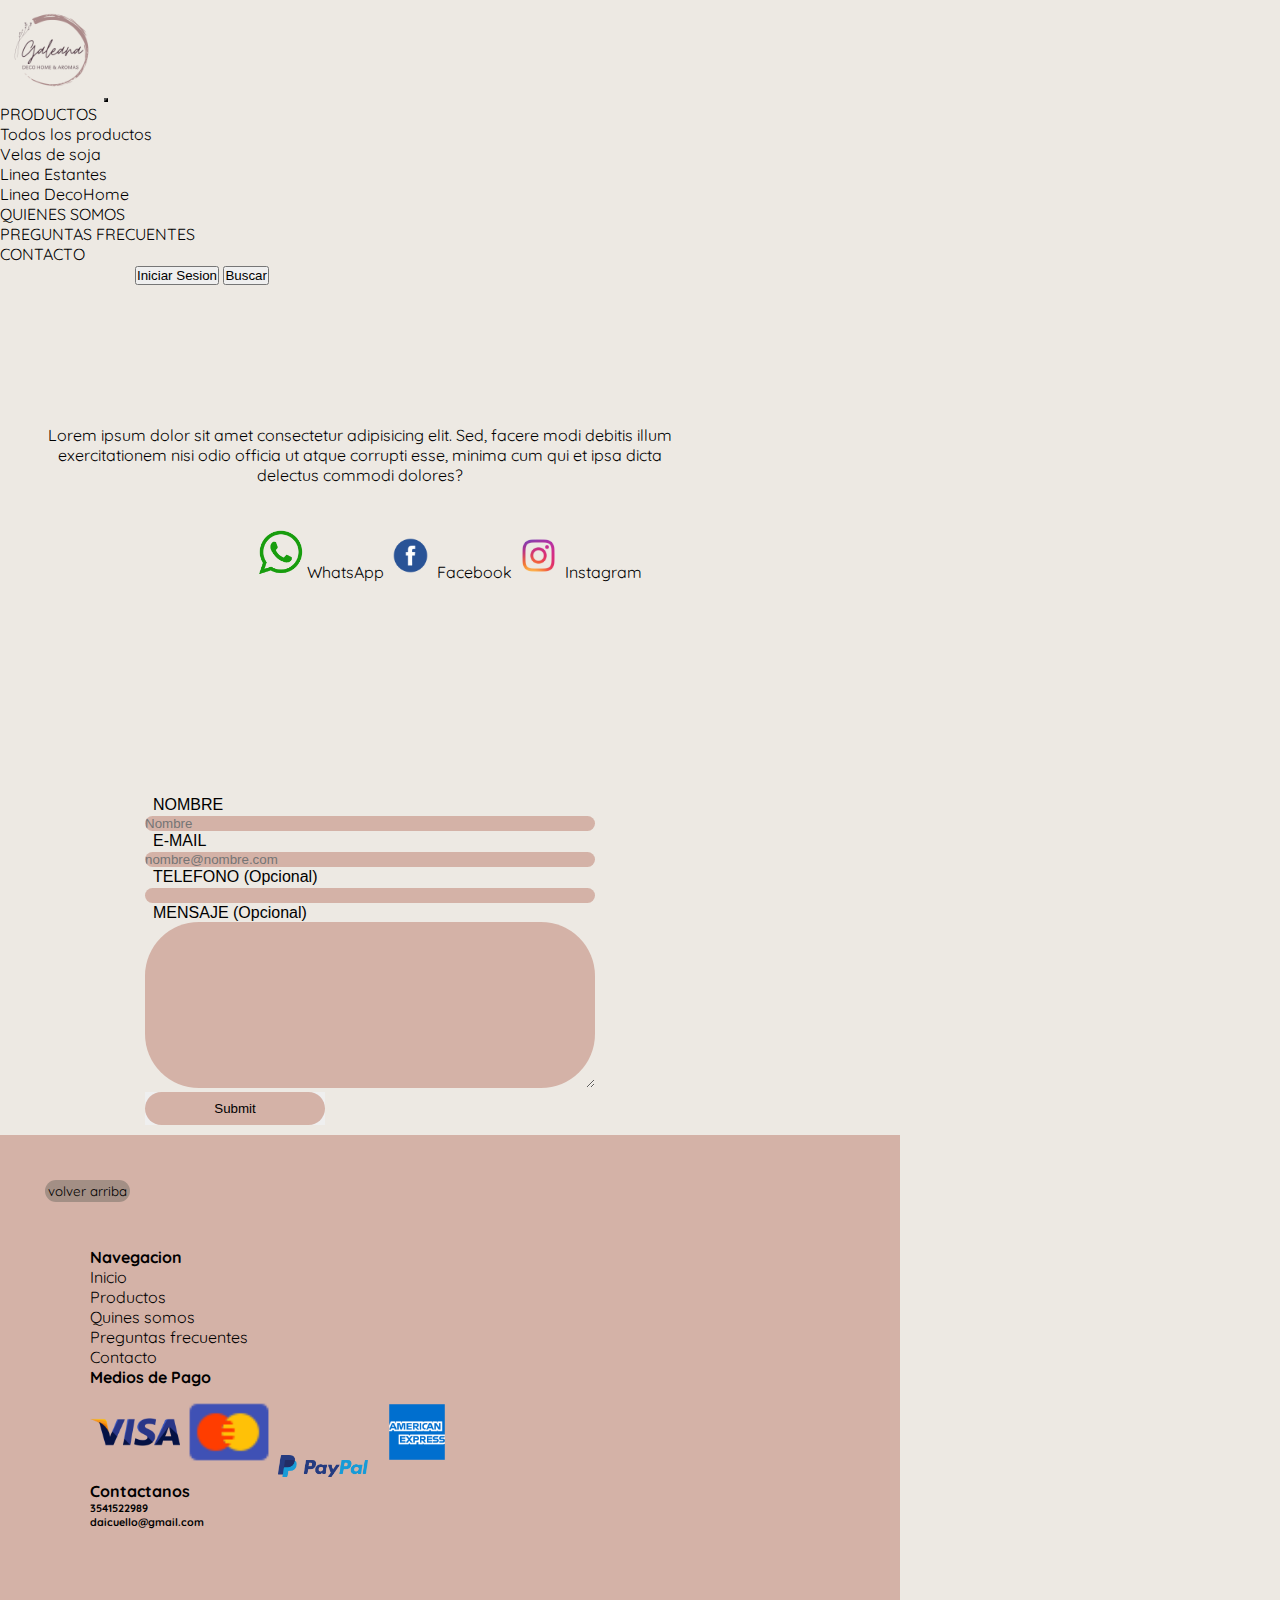
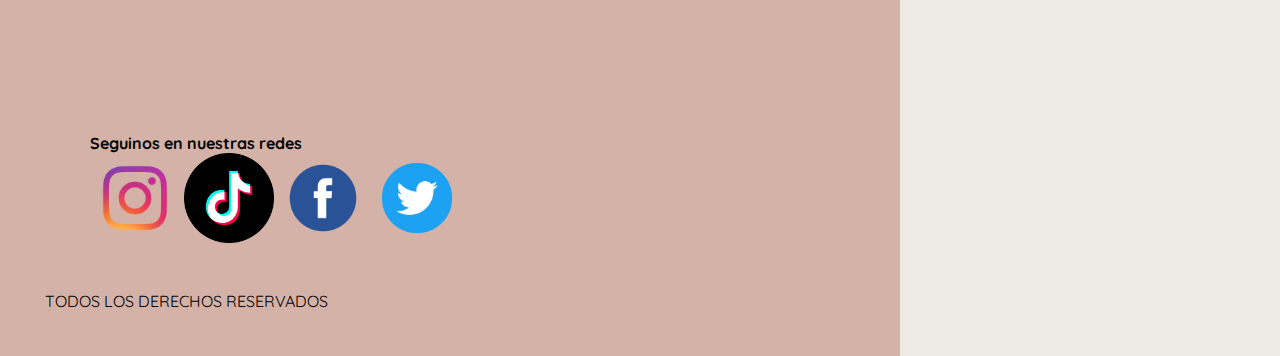
==== pages/contacto.html @ b31f3004 "proyecto sin responsive" ====
<!DOCTYPE html>
<html lang="es">
<head>
    <meta charset="UTF-8">
    <meta http-equiv="X-UA-Compatible" content="IE=edge">
    <meta name="viewport" content="width=device-width, initial-scale=1.0">
    <!--link de mi fuente tipografica-->
    <link rel="preconnect" href="https://fonts.googleapis.com">
    <link rel="preconnect" href="https://fonts.gstatic.com" crossorigin>
    <link href="https://fonts.googleapis.com/css2?family=Quicksand:wght@700&display=swap" rel="stylesheet">
    <!-- link de bt -->
    <link href="https://cdn.jsdelivr.net/npm/bootstrap@5.3.0/dist/css/bootstrap.min.css" rel="stylesheet" integrity="sha384-9ndCyUaIbzAi2FUVXJi0CjmCapSmO7SnpJef0486qhLnuZ2cdeRhO02iuK6FUUVM" crossorigin="anonymous">
    <!--link de mi css-->
    <link rel="stylesheet" href="../css/estilos.css">
    <title>Contacto-GALEANA</title>
</head>
<body>
    <header id="arriba">
        <nav class="navbar navbar-expand-lg fixed-top bg-body-tertiary" style="background-color: #ede9e3 ;" >
            <div class="container-fluid" style="background-color: #ede9e3;">
                <a class="navbar-brand" href="../index.html">
                    <img src="../imag/galeana-logo.png" alt="logo de galeana" width="100" height="100">
                   <!-- <h1> GALEANA</h1>
                    <h2> DecoHome</h2> -->
                </a>
                <button class="navbar-toggler" type="button" data-bs-toggle="collapse" data-bs-target="#navbarScroll" aria-controls="navbarScroll" aria-expanded="false" aria-label="Toggle navigation" style="background-color: #ede9e3;">
                    <span class="navbar-toggler-icon"></span>
                </button>
                <div class="collapse navbar-collapse" id="navbarScroll" >
                    <ul class="navbar-nav me-auto my-2 my-lg-0 navbar-nav-scroll" style="--bs-scroll-height: 100px;">
                        <li class="nav-item dropdown">
                            <a class="nav-link dropdown-toggle" href="productos.html" role="button" data-bs-toggle="dropdown" aria-expanded="false"> PRODUCTOS </a>
                            <ul class="dropdown-menu" style="background-color: #ede9e3;">
                                <li><a href="productos.html"> Todos los productos </a></li>
                                <li><a class="dropdown-item" href="productos.html"> Velas de soja </a></li>
                                <li><a class="dropdown-item" href="productos.html"> Linea Estantes</a></li>
                                <li><a class="dropdown-item" href="productos.html"> Linea DecoHome </a></li>
                            </ul>
                        </li>
                        <li class="nav-item">
                            <a class="nav-link" href="quienes-somos.html"> QUIENES SOMOS </a>
                        </li>
                        <li class="nav-item">
                            <a class="nav-link" href="preguntas-frecuentes.html"> PREGUNTAS FRECUENTES </a>
                        </li>
                        <li class="nav-item">
                            <a class="nav-link" href="contacto.html"> CONTACTO</a>
                        </li>
                        <li>
                        <form class="container-fluid justify-content-end ">
                                <button class="btn btn-outline-success me-2" type="button"> Iniciar Sesion </button>
                                <button class="btn btn-sm btn-outline-secondary" type="bsubmit">Buscar</button>
                            </form>    
                        </li>
                    </ul>
                </div>
            </div>
        </nav>
    </header>
    
    <main>
        
        <div class="saludo-contacto">
            <!--saludo indicando los medios por los que se pueden contactar con la empresa-->
            <p>Lorem ipsum dolor sit amet consectetur adipisicing elit. Sed, facere modi debitis illum exercitationem nisi odio officia ut atque corrupti esse, minima cum qui et ipsa dicta delectus commodi dolores?</p>
         </div>

         <div class="datos-contacto">
            <div class="telefono">
                <img src="../imag/wpp-logo.png" alt="logo whatsapp">
                <a href="https://api.whatsapp.com/send?phone=%2B543541522989&data=ARBn1uhON_RuUmEuC_TvBJF1Gwjbjlv_w7Ste5HVulLkFIH7ZGTE6JPfM6WRJ_m1bZ11gwH2u2odyF5yIeq0CkfRc7GgiPr6o1aW9cjptMQ_8bHJrU8C2Qj7CpXXLNUnGPv8InL83wXKKrz_-K3iRWUv-g&source=FB_Page&app=facebook&entry_point=page_cta&fbclid=IwAR1APY4_zoAXSTWOU1IvdNvoWF8I5_7IzAJS694_znntWfMHKiDHDvDo7Cc" target="_blank">WhatsApp</a>

                <img src="../imag/facebook-icon-.png" alt="logo facebook">
                <a href="https://www.facebook.com/profile.php?id=100069770867938" target="_blank">Facebook</a>

                <img src="../imag/Instagram-logo.png" alt="logo instagram">
                <a href="https://www.instagram.com/galeana.deco" target="_blank">Instagram</a>
            </div>

            <div class="direccion">
            <!--iframe del mapa con localizacion-->
                <iframe src="https://www.google.com/maps/embed?pb=!1m18!1m12!1m3!1d108962.42271824229!2d-64.58213888471356!3d-31.41204008175614!2m3!1f0!2f0!3f0!3m2!1i1024!2i768!4f13.1!3m3!1m2!1s0x942d6640d6777c71%3A0x75c24ab6cb121bed!2sVilla%20Carlos%20Paz%2C%20C%C3%B3rdoba!5e0!3m2!1ses!2sar!4v1686274825156!5m2!1ses!2sar" width="300" height="200" style="border:0;" allowfullscreen="" loading="lazy" referrerpolicy="no-referrer-when-downgrade"></iframe>
            </div>

        </div>
        

        <form>
            <fieldset class="contacto-formulario">
                <div>
                    <label for="nombre">NOMBRE </label> <br>
                    <input type="text" placeholder="Nombre" >
                </div>
                <div>
                    <label for="email">E-MAIL</label><br>
                    <input type="email" placeholder=nombre@nombre.com>
                </div>
                <div>
                    <label for="tel">TELEFONO (Opcional)</label><br>
                    <input type="number">
                </div>
                <div>
                    <label for="text">MENSAJE (Opcional)</label><br>
                    <textarea name="" id="" cols="30" rows="10"></textarea>
                </div>
                <div>
                    <button class="boton-formulario">
                        <input type="submit">
                    </button>
                    
                </div>
            </fieldset>
        </form>

        
    </main>

     
    <footer>
        
        <button>
            <a href="#arriba">volver arriba</a> 
        </button>
        
        <div class="footer">
            <section class="navegacion">
                <h4>Navegacion</h4>
                <!-- iframe elaces internos -->
                <div class="links">
                    <a href="../index.html"> Inicio</a>
                </div>
                <div class="links">
                    <a href="productos.html"> Productos </a>
                </div>
                <div class="links">
                    <a href="quienes-somos.html"> Quines somos</a>
                </div>
                <div class="links">
                    <a href="preguntas-frecuentes.html"> Preguntas frecuentes</a>
                </div>
                <div class="links">
                    <a href="contacto.html">Contacto</a>
                </div>
                
            </section>
                
            <section class="medios-pago">
                <h4>Medios de Pago</h4>
                <div class="medios-pago">
                    <img src="../imag/visa.png" alt="logo visa">
                </div>
                <div class="medios-pago">
                    <img src="../imag/mastercard.png" alt="logo mastercard">
                </div>
                <div class="medios-pago">
                    <img src="../imag/PayPal-logo.png" alt="logo paypal">
                </div>
                <div class="medios-pago">
                    <img src="../imag/american-express-logo.png" alt="logo american express">
                </div>
            </section>

            <section class="contactanos">
                <h4>Contactanos</h4>
                    <!-- iframe elace externo -->
                    <a href="https://api.whatsapp.com/send?phone=%2B543541522989&data=ARBn1uhON_RuUmEuC_TvBJF1Gwjbjlv_w7Ste5HVulLkFIH7ZGTE6JPfM6WRJ_m1bZ11gwH2u2odyF5yIeq0CkfRc7GgiPr6o1aW9cjptMQ_8bHJrU8C2Qj7CpXXLNUnGPv8InL83wXKKrz_-K3iRWUv-g&source=FB_Page&app=facebook&entry_point=page_cta&fbclid=IwAR1APY4_zoAXSTWOU1IvdNvoWF8I5_7IzAJS694_znntWfMHKiDHDvDo7Cc" target="_blank"><h6>3541522989</h6></a>
                    <h6>daicuello@gmail.com</h6>
                    <!-- iframe del mapa con localizacion -->
                    <iframe src="https://www.google.com/maps/embed?pb=!1m18!1m12!1m3!1d108962.42271824229!2d-64.58213888471356!3d-31.41204008175614!2m3!1f0!2f0!3f0!3m2!1i1024!2i768!4f13.1!3m3!1m2!1s0x942d6640d6777c71%3A0x75c24ab6cb121bed!2sVilla%20Carlos%20Paz%2C%20C%C3%B3rdoba!5e0!3m2!1ses!2sar!4v1686274825156!5m2!1ses!2sar" width="300" height="200" style="border:0;" allowfullscreen="" loading="lazy" referrerpolicy="no-referrer-when-downgrade"></iframe>
            </section>

            <section class="redes">
                <h4>Seguinos en nuestras redes </h4>
                <!-- iframe enlaces externos -->
                <a href="https://www.instagram.com/galeana.deco" target="_blank"><h5><img src="../imag/Instagram-logo.png" alt="logo instagram"></a>
                <a href="https://www.tiktok.com/@daiana.mc" target="_blank"><img src="../imag/tiktok.png
                    " alt="logo tiktok"></a>
                <a href="https://www.facebook.com/profile.php?id=100069770867938" target="_blank"><img src="../imag/facebook-icon-.png" alt=""></a>
                <img src="../imag/twitter.png" alt="logo twitter">
            </section>

            <!-- section newsletter 
                <section></section>
            -->
            
        </div>

        <p>TODOS LOS DERECHOS RESERVADOS </p>
        <!-- script bt -->
    <script src="https://cdn.jsdelivr.net/npm/bootstrap@5.3.0/dist/js/bootstrap.bundle.min.js" integrity="sha384-geWF76RCwLtnZ8qwWowPQNguL3RmwHVBC9FhGdlKrxdiJJigb/j/68SIy3Te4Bkz" crossorigin="anonymous"></script>
    </footer>
   
</body>
</html>
---- css/estilos.css ----
/*reset*/
*{
  margin: 0;
  padding: 0;
  box-sizing: border-box;
}


/*estilos generales*/


html{
font-family: 'Quicksand', sans-serif;
}
body{
  background-color: #ede9e3 ;
  max-width: 100vh;
}
header{
  background-color: #cdc6c3;
}
main{
  background-color: #ede9e3;
  margin-top: 90px;
}
a{
  text-decoration: none;
  color: black;
}
footer{
  background-color: #d4b2a7;
  padding: 5vh;
}
footer button{
  background-color: #a38f85;
  border-style: none;
  border-radius: 2rem;
  padding: 3px;
  font-family: 'Quicksand', serif; ;
}
 .footer{
  margin: 5vh;
}
 .medios-pago{
  display: inline;
}
 .medios-pago img{
  width: 10vh;
  height: auto;
}
 .redes img{
  width: 10vh;
  height: auto;
}


/*estilos de home*/


main .carrusel{
  max-width: 100vh;
  width: 100%;
  height: 50vh;
  overflow-x: auto;
  display: flex;
  margin: 0 auto;
}
main .carrusel img{
  width: 100%;
  scroll-snap-align: center;
}
main .etiqueta-destacados{
    text-align: center;
    background-color: #cdc6c3;
    padding: 20px;
}
main .destacados{
  margin: 5vh;
  text-align: center;
}
.servicios{
  text-align: center;
}
.envios{
  border: 0.5vh solid #a38f85;
  width: 70vh;
  display: inline-block;
}
.envios img {
  width: 10vh;
  height: 10vh;
}
.pagos{
  border: 0.5vh solid #a38f85;
  width: 70vh;
  display: inline-block;
}
.pagos img{
  width: 10vh;
  height: 10vh;
}
.contacto{
  border: 0.5vh solid #a38f85;
  width: 70vh;
  display: inline-block;
}
.contacto img{
  width: 10vh;
  height: 10vh;
}
main .tarjetas-destacados{
  margin: 10vh;
  padding-bottom: 3vh;
}


/*estilos de productos*/


.prod{
  display: flex;
  padding-top: 50px;
}
.cards-productos{
  display: flex; 
  text-align: center;
}
.card-productos{
  flex: 50%;
  width: 70vh;
  margin: 30px;
  border: 5px solid #a38f85;
  background-color: #a38f85;
  display: flex;
  flex-direction: column;
  text-align: center;
  
}
.card-productos img{
  width: 68vh;
  border-color: black;
}
.card-productos .footer-productos{
  background-color: #a38f85;
  padding: 10px;
}
.footer-productos button{
  padding: 2vh;
  background-color: #d4b2a7;
  border-style: none;
  border-radius: 2rem;
}


/*estilos de quienes somos*/


.quienessomos{
  text-align: center;
  padding: 1vh 5vh 5vh 5vh
} 
.quienessomos img{
  width: 70vh;
  height: 70vh;
  margin-top: 5vh;
}
.quienessomos p{
  margin-top: 7vh;
}


/*estilos de preguntas frecuentes*/

.preguntas{
  padding-top: 50px;
}
.pregunta{
  font-style: italic;
  text-decoration: underline;
  background-color: #a38f85;
  margin: 10px 20px;
  display: inline-block;
}
.respuesta{
  text-align: justify;
  display: inline-block;
  margin: 10px 20px;
}

/*estilos de contacto*/

.saludo-contacto{
  padding-top: 50px;
  text-align: center;
  width: 70vh;
  margin: 5vh 5vh;
}
.datos-contacto{
  display: flex;
  flex-direction: column;
}
.datos-contacto img{
  width: 5vh;
  height: auto;
}

.telefono{
  display: block;
  text-align: center;
}

.direccion{
  text-align: center;
}

form{
  font-family: sans-serif;
  display: inline-block;
  border-style: none;
  padding-left: 15vh;
  
}
fieldset{
  border-style: none;
  margin: 10px;
}

.contacto-formulario label{
  text-align: left;
  padding: 0.5rem;
}

.contacto-formulario input{
  background-color: #d4b2a7;
  border-style: none;
  width: 50vh;
  border-radius: 6vh;
  
}

.contacto-formulario textarea{
  text-align: left;
  padding: 0.5rem;
  background-color: #d4b2a7;
  border-style: none;
  width: 50vh;
  border-radius: 6vh;
}

.boton-formulario{
  border-style: none;
}
.boton-formulario input{
  border-radius: 6vh;
  width: 20vh;
  padding: 1vh;
}
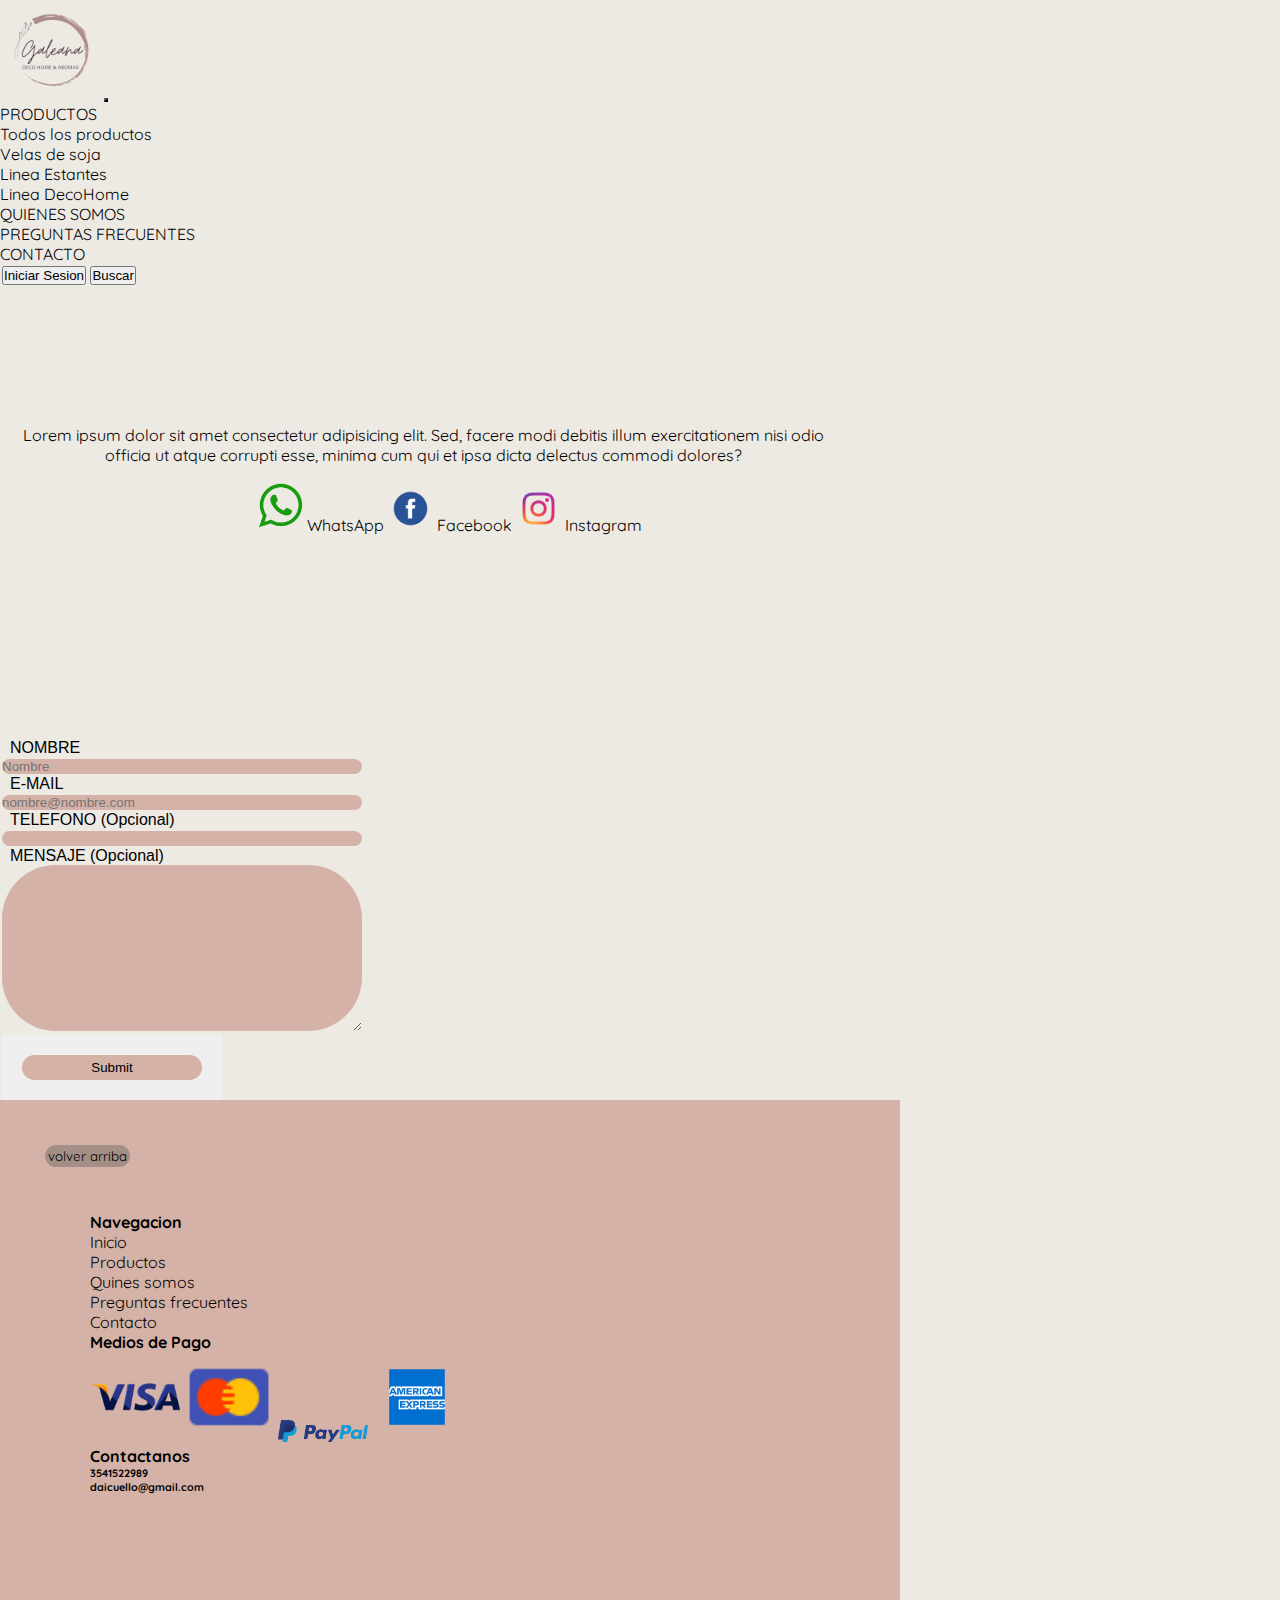
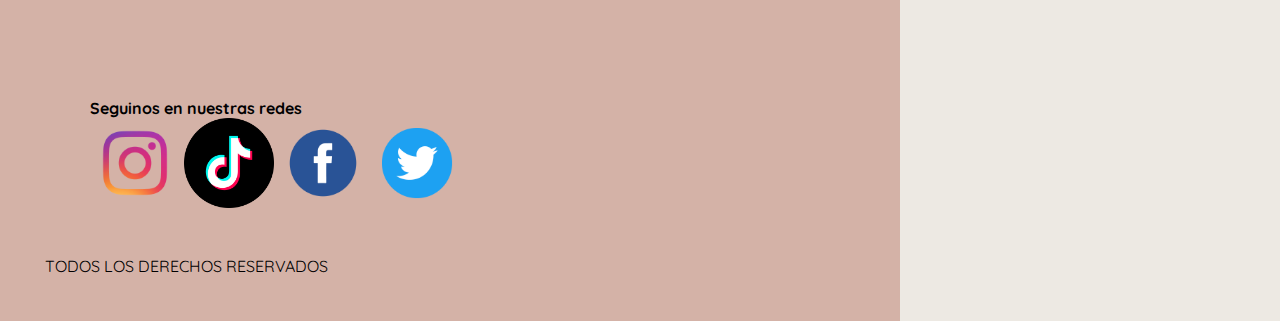
==== commit 3e246e04: "mobile first" ====
--- a/pages/contacto.html
+++ b/pages/contacto.html
@@ -85,7 +85,7 @@
         </div>
         
 
-        <form>
+        <form class="formulario-cont">
             <fieldset class="contacto-formulario">
                 <div>
                     <label for="nombre">NOMBRE </label> <br>
--- a/css/estilos.css
+++ b/css/estilos.css
@@ -80,10 +80,12 @@
 }
 .servicios{
   text-align: center;
+  width: 300;
+  
 }
 .envios{
-  border: 0.5vh solid #a38f85;
-  width: 70vh;
+  border: 5px solid #a38f85;
+  width: 100%;
   display: inline-block;
 }
 .envios img {
@@ -91,8 +93,8 @@
   height: 10vh;
 }
 .pagos{
-  border: 0.5vh solid #a38f85;
-  width: 70vh;
+  border: 5px solid #a38f85;
+  width: 100%;
   display: inline-block;
 }
 .pagos img{
@@ -100,19 +102,14 @@
   height: 10vh;
 }
 .contacto{
-  border: 0.5vh solid #a38f85;
-  width: 70vh;
+  border: 5px solid #a38f85;
+  width: 100%;
   display: inline-block;
 }
 .contacto img{
   width: 10vh;
   height: 10vh;
 }
-main .tarjetas-destacados{
-  margin: 10vh;
-  padding-bottom: 3vh;
-}
-
 
 /*estilos de productos*/
 
@@ -120,6 +117,7 @@
 .prod{
   display: flex;
   padding-top: 50px;
+  max-width: 100vh;
 }
 .cards-productos{
   display: flex; 
@@ -127,7 +125,7 @@
 }
 .card-productos{
   flex: 50%;
-  width: 70vh;
+  width: 70%;
   margin: 30px;
   border: 5px solid #a38f85;
   background-color: #a38f85;
@@ -137,7 +135,7 @@
   
 }
 .card-productos img{
-  width: 68vh;
+  width: 100%;
   border-color: black;
 }
 .card-productos .footer-productos{
@@ -156,16 +154,17 @@
 
 
 .quienessomos{
+  max-width: 100vh;
   text-align: center;
   padding: 1vh 5vh 5vh 5vh
 } 
 .quienessomos img{
-  width: 70vh;
-  height: 70vh;
+  width: 90%;
+  height: 90%;
   margin-top: 5vh;
 }
 .quienessomos p{
-  margin-top: 7vh;
+  margin-top: 5vh;
 }
 
 
@@ -192,8 +191,9 @@
 .saludo-contacto{
   padding-top: 50px;
   text-align: center;
-  width: 70vh;
-  margin: 5vh 5vh;
+  max-width: 100vh;
+  width: 90%;
+  margin: 2vh;
 }
 .datos-contacto{
   display: flex;
@@ -217,12 +217,10 @@
   font-family: sans-serif;
   display: inline-block;
   border-style: none;
-  padding-left: 15vh;
-  
+  padding-left: 2px;
 }
 fieldset{
   border-style: none;
-  margin: 10px;
 }
 
 .contacto-formulario label{
@@ -233,7 +231,7 @@
 .contacto-formulario input{
   background-color: #d4b2a7;
   border-style: none;
-  width: 50vh;
+  width: 40vh;
   border-radius: 6vh;
   
 }
@@ -243,7 +241,7 @@
   padding: 0.5rem;
   background-color: #d4b2a7;
   border-style: none;
-  width: 50vh;
+  width: 40vh;
   border-radius: 6vh;
 }
 
@@ -253,9 +251,10 @@
 .boton-formulario input{
   border-radius: 6vh;
   width: 20vh;
-  padding: 1vh;
-}
-
-
-
-
+  margin: 20px;
+  padding: 5px;
+}
+
+
+
+
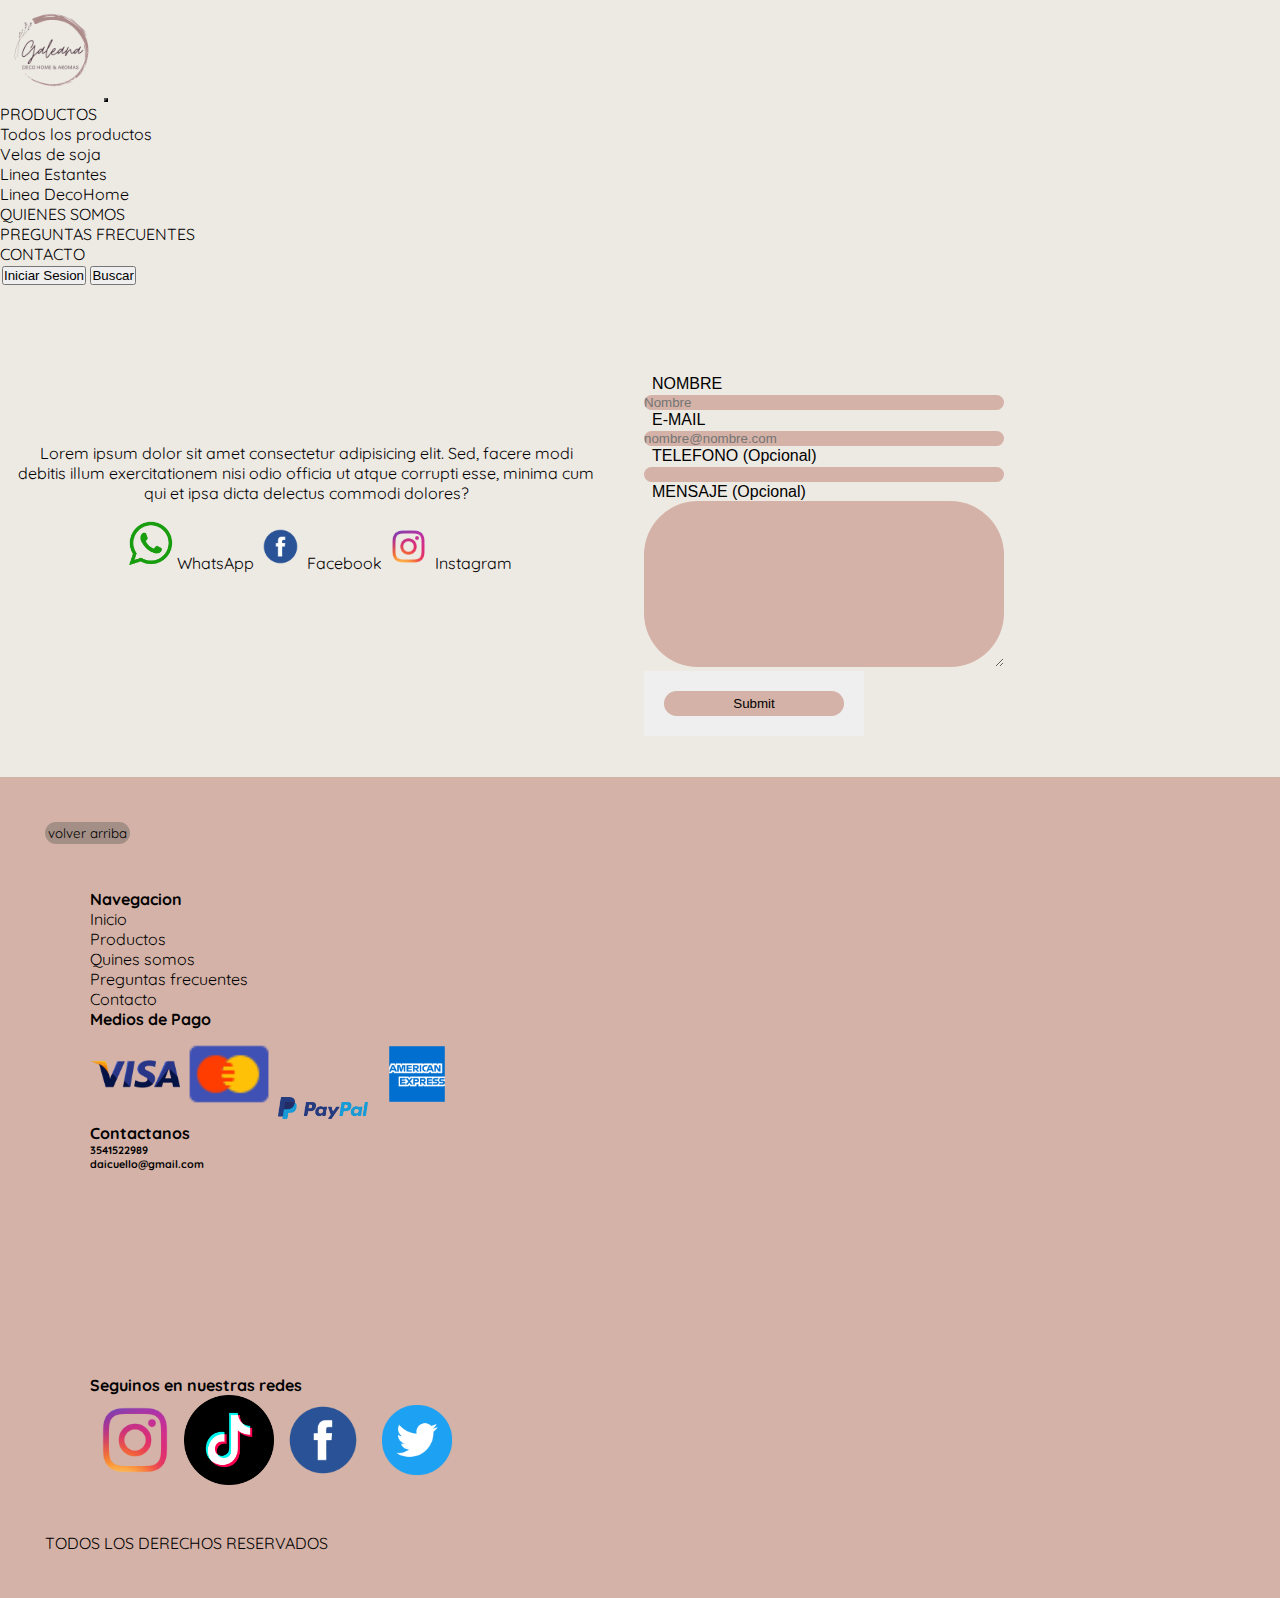
==== commit c80fd7de: "responsive contactos" ====
--- a/pages/contacto.html
+++ b/pages/contacto.html
@@ -60,58 +60,64 @@
     
     <main>
         
-        <div class="saludo-contacto">
-            <!--saludo indicando los medios por los que se pueden contactar con la empresa-->
-            <p>Lorem ipsum dolor sit amet consectetur adipisicing elit. Sed, facere modi debitis illum exercitationem nisi odio officia ut atque corrupti esse, minima cum qui et ipsa dicta delectus commodi dolores?</p>
-         </div>
-
-         <div class="datos-contacto">
-            <div class="telefono">
-                <img src="../imag/wpp-logo.png" alt="logo whatsapp">
-                <a href="https://api.whatsapp.com/send?phone=%2B543541522989&data=ARBn1uhON_RuUmEuC_TvBJF1Gwjbjlv_w7Ste5HVulLkFIH7ZGTE6JPfM6WRJ_m1bZ11gwH2u2odyF5yIeq0CkfRc7GgiPr6o1aW9cjptMQ_8bHJrU8C2Qj7CpXXLNUnGPv8InL83wXKKrz_-K3iRWUv-g&source=FB_Page&app=facebook&entry_point=page_cta&fbclid=IwAR1APY4_zoAXSTWOU1IvdNvoWF8I5_7IzAJS694_znntWfMHKiDHDvDo7Cc" target="_blank">WhatsApp</a>
-
-                <img src="../imag/facebook-icon-.png" alt="logo facebook">
-                <a href="https://www.facebook.com/profile.php?id=100069770867938" target="_blank">Facebook</a>
-
-                <img src="../imag/Instagram-logo.png" alt="logo instagram">
-                <a href="https://www.instagram.com/galeana.deco" target="_blank">Instagram</a>
+        <section class="grids-container">
+            <div class="grid1">
+                <div class="saludo-contacto">
+                 <!--saludo indicando los medios por los que se pueden contactar con la empresa-->
+                    <p>Lorem ipsum dolor sit amet consectetur adipisicing elit. Sed, facere modi debitis illum exercitationem nisi odio officia ut atque corrupti esse, minima cum qui et ipsa dicta delectus commodi dolores?</p>
+                </div>
+
+                <div class="datos-contacto">
+                    <div class="telefono">
+                         <img src="../imag/wpp-logo.png" alt="logo whatsapp">
+                         <a href="https://api.whatsapp.com/send?phone=%2B543541522989&data=ARBn1uhON_RuUmEuC_TvBJF1Gwjbjlv_w7Ste5HVulLkFIH7ZGTE6JPfM6WRJ_m1bZ11gwH2u2odyF5yIeq0CkfRc7GgiPr6o1aW9cjptMQ_8bHJrU8C2Qj7CpXXLNUnGPv8InL83wXKKrz_-K3iRWUv-g&source=FB_Page&app=facebook&entry_point=page_cta&fbclid=IwAR1APY4_zoAXSTWOU1IvdNvoWF8I5_7IzAJS694_znntWfMHKiDHDvDo7Cc" target="_blank">WhatsApp</a>
+
+                         <img src="../imag/facebook-icon-.png" alt="logo facebook">
+                        <a href="https://www.facebook.com/profile.php?id=100069770867938" target="_blank">Facebook</a>
+
+                        <img src="../imag/Instagram-logo.png" alt="logo instagram">
+                        <a href="https://www.instagram.com/galeana.deco" target="_blank">Instagram</a>
+                    </div>
+
+                    <div class="direccion">
+                    <!--iframe del mapa con localizacion-->
+                        <iframe src="https://www.google.com/maps/embed?pb=!1m18!1m12!1m3!1d108962.42271824229!2d-64.58213888471356!3d-31.41204008175614!2m3!1f0!2f0!3f0!3m2!1i1024!2i768!4f13.1!3m3!1m2!1s0x942d6640d6777c71%3A0x75c24ab6cb121bed!2sVilla%20Carlos%20Paz%2C%20C%C3%B3rdoba!5e0!3m2!1ses!2sar!4v1686274825156!5m2!1ses!2sar" width="300" height="200" style="border:0;" allowfullscreen="" loading="lazy" referrerpolicy="no-referrer-when-downgrade"></iframe>
+                    </div>
+
+                </div>
             </div>
-
-            <div class="direccion">
-            <!--iframe del mapa con localizacion-->
-                <iframe src="https://www.google.com/maps/embed?pb=!1m18!1m12!1m3!1d108962.42271824229!2d-64.58213888471356!3d-31.41204008175614!2m3!1f0!2f0!3f0!3m2!1i1024!2i768!4f13.1!3m3!1m2!1s0x942d6640d6777c71%3A0x75c24ab6cb121bed!2sVilla%20Carlos%20Paz%2C%20C%C3%B3rdoba!5e0!3m2!1ses!2sar!4v1686274825156!5m2!1ses!2sar" width="300" height="200" style="border:0;" allowfullscreen="" loading="lazy" referrerpolicy="no-referrer-when-downgrade"></iframe>
-            </div>
-
-        </div>
-        
-
-        <form class="formulario-cont">
-            <fieldset class="contacto-formulario">
-                <div>
-                    <label for="nombre">NOMBRE </label> <br>
-                    <input type="text" placeholder="Nombre" >
-                </div>
-                <div>
-                    <label for="email">E-MAIL</label><br>
-                    <input type="email" placeholder=nombre@nombre.com>
-                </div>
-                <div>
-                    <label for="tel">TELEFONO (Opcional)</label><br>
-                    <input type="number">
-                </div>
-                <div>
-                    <label for="text">MENSAJE (Opcional)</label><br>
-                    <textarea name="" id="" cols="30" rows="10"></textarea>
-                </div>
-                <div>
-                    <button class="boton-formulario">
-                        <input type="submit">
-                    </button>
-                    
-                </div>
-            </fieldset>
-        </form>
-
+                
+            
+
+            <form class="formulario-cont">
+                <fieldset class="contacto-formulario">
+                    <div>
+                        <label for="nombre">NOMBRE </label> <br>
+                        <input type="text" placeholder="Nombre" >
+                    </div>
+                    <div>
+                        <label for="email">E-MAIL</label><br>
+                        <input type="email" placeholder=nombre@nombre.com>
+                    </div>
+                    <div>
+                        <label for="tel">TELEFONO (Opcional)</label><br>
+                        <input type="number">
+                    </div>
+                    <div>
+                        <label for="text">MENSAJE (Opcional)</label><br>
+                        <textarea name="" id="" cols="30" rows="10"></textarea>
+                    </div>
+                    <div>
+                        <button class="boton-formulario">
+                            <input type="submit">
+                        </button>
+                        
+                    </div>
+                </fieldset>
+            </form>
+
+        </section>
+        
         
     </main>
 
--- a/css/estilos.css
+++ b/css/estilos.css
@@ -14,7 +14,6 @@
 }
 body{
   background-color: #ede9e3 ;
-  max-width: 100vh;
 }
 header{
   background-color: #cdc6c3;
@@ -153,19 +152,89 @@
 /*estilos de quienes somos*/
 
 
-.quienessomos{
-  max-width: 100vh;
-  text-align: center;
-  padding: 1vh 5vh 5vh 5vh
-} 
-.quienessomos img{
+section .grid-container{
+  text-align: center;
+}
+
+.grid-container{
+  display: grid;
+  gap: 10px;
+  grid-template: 
+  "img-dai" 200px
+  "img-dos" 200px
+  "quienes-somos" 400px;
+}
+
+.img-dai{
+  grid-area: img-dai;
+  align-self: center;
+}
+.img-dos{
+  grid-area: img-dos;
+  align-self: center;
+}
+.quienes-somos{
+  grid-area: quienes-somos;
+  gap: 10px;
+}
+
+.img-dai img{
   width: 90%;
   height: 90%;
-  margin-top: 5vh;
-}
-.quienessomos p{
-  margin-top: 5vh;
-}
+  margin: 3vh;
+  padding-top: 50px;
+  align-self: center;
+}
+.img-dos img{
+  width: 83%;
+  height: 83%;
+  margin: 3vh;
+  padding-top: 50px;
+  align-self: center;
+}
+
+.img-dos{
+  display: none;
+}
+.quienes-somos p{
+  width: 90%;
+  height: 90%;
+  text-align: center;
+  margin-left: 3vh;
+}
+
+/*mq tablet*/
+@media (min-width:600px){
+  main .img-dos{
+    display: block;
+  }
+  .grid-container{
+      grid-template-columns: 50% 50%;
+      grid-template-rows: 2fr 1fr;
+      grid-template-areas: 
+      "img-dai img-dos"
+      "quienes-somos quienes-somos";
+  }
+
+}
+
+/*mq desktop*/
+@media (min-width:1024px){
+  main .img-dos{
+    display: block;
+  }
+  main .quienes-somos{
+    padding-top: 200px;
+  }
+  .grid-container{
+      grid-template-columns: 40% 50%;
+      grid-template-rows: 50% 50%;
+      grid-template-areas: 
+      "img-dai quienes-somos"
+      "img-dos quienes-somos";
+  }
+}
+
 
 
 /*estilos de preguntas frecuentes*/
@@ -255,6 +324,34 @@
   padding: 5px;
 }
 
-
-
-
+.grids-container{
+  text-align: justify;
+}
+.grids-container{
+  display: grid;
+  gap: 2px;
+  grid-template:
+  "grid1" 50%
+  "formulario-cont" 50%;
+}
+
+/*mq tablet*/
+@media (min-width:600px){
+  .grids-container{
+    grid-template-columns: 50% 50%;
+    grid-template-rows: 1fr;
+    grid-template-areas: 
+    "grid1 formulario-cont";
+  }
+}
+ /*mq desktop*/
+ @media (min-width:1024px){
+  .grids-container{
+    grid-template-columns: 50% 50%;
+    grid-template-rows: 1fr;
+    grid-template-areas: 
+    "grid1 formulario-cont";
+  }
+}
+
+
